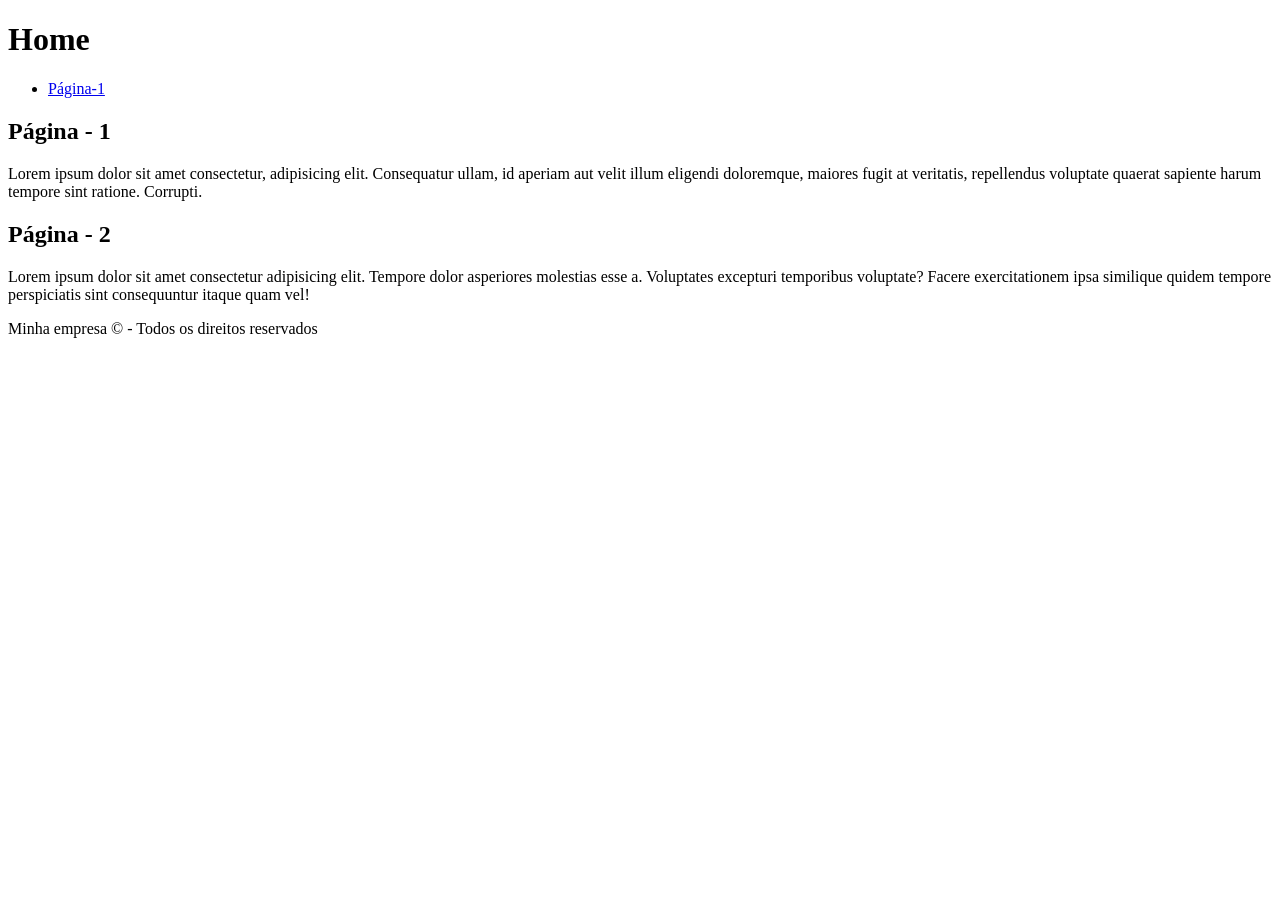
==== index.html @ 3f570d57 "feat : Refatoramos a página index com tags semânticas e criamos hiperligação com a página1." ====
<!DOCTYPE html>
<html lang="pt-br">
<head>
	<meta charset="UTF-8">
	<meta name="viewport" content="width=device-width, initial-scale=1.0">
	<title>Home</title>
</head>
<body>
	
	<header>
		<h1>Home</h1>
		<nav>
			<ul>
				<li><a href="./pagina1.html">	Página-1 </a></li>
			</ul>
		</nav>
	</header>

	<main>
		<section>
			<h2>Página - 1</h2>
			<p>Lorem ipsum dolor sit amet consectetur, adipisicing elit. Consequatur ullam, id aperiam aut velit illum eligendi doloremque, maiores fugit at veritatis, repellendus voluptate quaerat sapiente harum tempore sint ratione. Corrupti.</p>
			<a href="./pagina1.html"></a>
		</section>

		<section>
			<h2>Página - 2</h2>
			<p>Lorem ipsum dolor sit amet consectetur adipisicing elit. Tempore dolor asperiores molestias esse a. Voluptates excepturi temporibus voluptate? Facere exercitationem ipsa similique quidem tempore perspiciatis sint consequuntur itaque quam vel!</p>
			<a href="./paginas/pagina2.html"></a>
		</section>
	</main>

	<footer>
		<p>Minha empresa &copy; - Todos os direitos reservados</p>
	</footer>
</body>
</html>
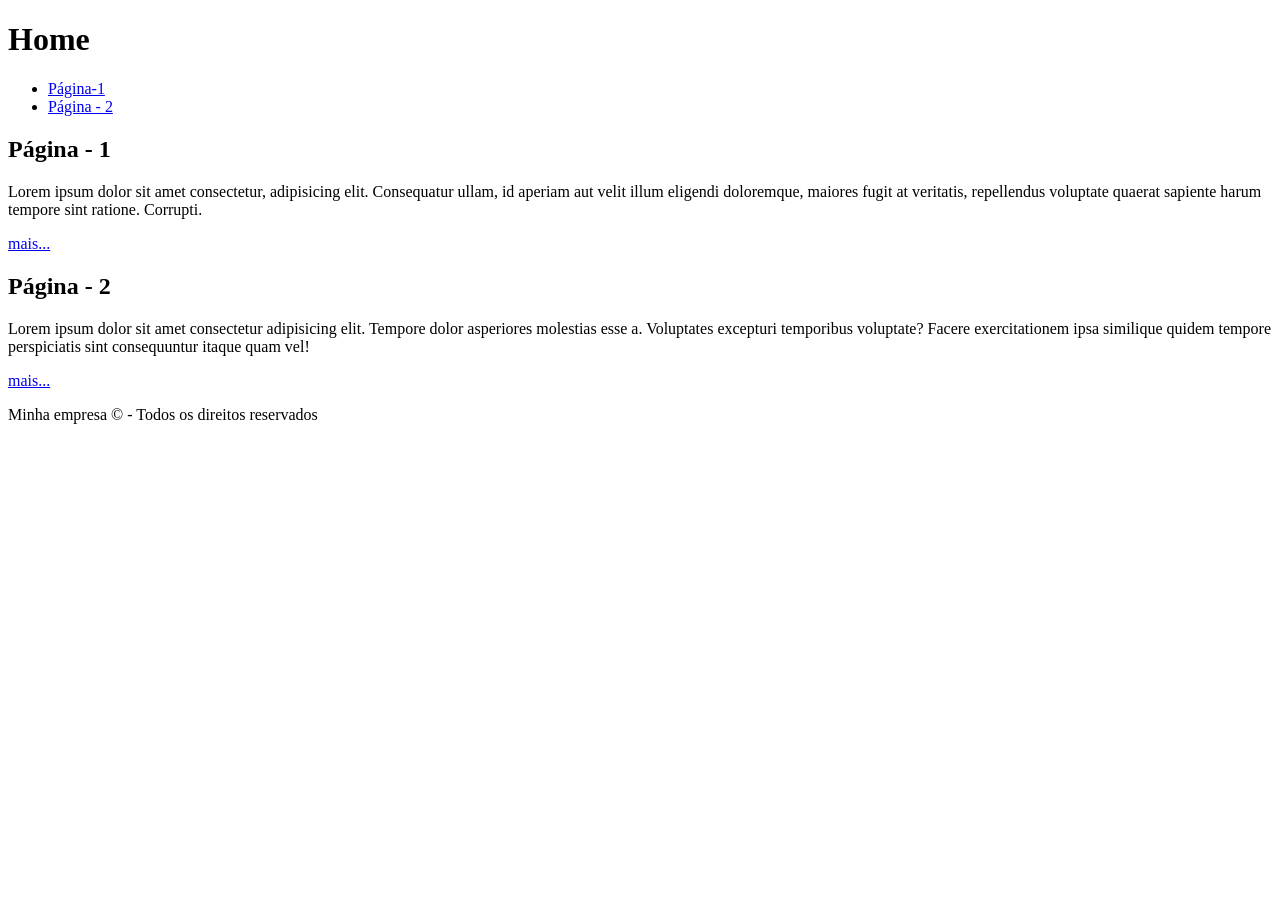
==== commit 7ee0b81f: "feat: Refatoração da página 1, criação e estruturação da página 2" ====
--- a/index.html
+++ b/index.html
@@ -11,7 +11,8 @@
 		<h1>Home</h1>
 		<nav>
 			<ul>
-				<li><a href="./pagina1.html">	Página-1 </a></li>
+				<li><a href="./pagina1.html"> Página-1 </a></li>
+				<li><a href="./paginas/pagina2.html"> Página - 2 </a></li>
 			</ul>
 		</nav>
 	</header>
@@ -20,13 +21,13 @@
 		<section>
 			<h2>Página - 1</h2>
 			<p>Lorem ipsum dolor sit amet consectetur, adipisicing elit. Consequatur ullam, id aperiam aut velit illum eligendi doloremque, maiores fugit at veritatis, repellendus voluptate quaerat sapiente harum tempore sint ratione. Corrupti.</p>
-			<a href="./pagina1.html"></a>
+			<a href="./pagina1.html">mais...</a>
 		</section>
 
 		<section>
 			<h2>Página - 2</h2>
 			<p>Lorem ipsum dolor sit amet consectetur adipisicing elit. Tempore dolor asperiores molestias esse a. Voluptates excepturi temporibus voluptate? Facere exercitationem ipsa similique quidem tempore perspiciatis sint consequuntur itaque quam vel!</p>
-			<a href="./paginas/pagina2.html"></a>
+			<a href="./paginas/pagina2.html">mais...</a>
 		</section>
 	</main>
 
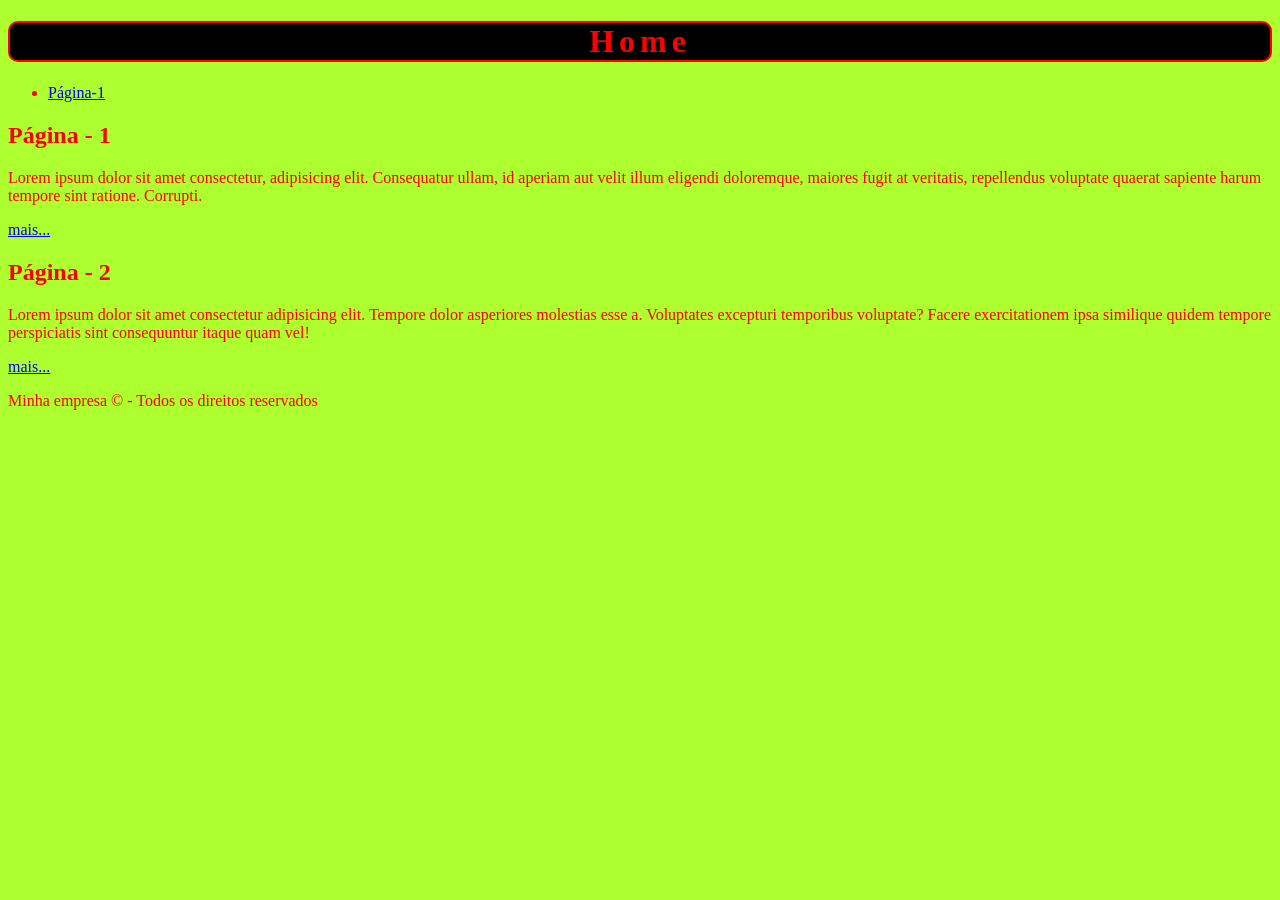
==== commit 1a86779c: "feat: limpando o projeto do css inline e interno." ====
--- a/index.html
+++ b/index.html
@@ -1,38 +1,54 @@
 <!DOCTYPE html>
 <html lang="pt-br">
-<head>
-	<meta charset="UTF-8">
-	<meta name="viewport" content="width=device-width, initial-scale=1.0">
-	<title>Home</title>
-</head>
-<body>
-	
-	<header>
-		<h1>Home</h1>
-		<nav>
-			<ul>
-				<li><a href="./pagina1.html"> Página-1 </a></li>
-				<li><a href="./paginas/pagina2.html"> Página - 2 </a></li>
-			</ul>
-		</nav>
-	</header>
+  <head>
+    <meta charset="UTF-8" />
+    <meta name="viewport" content="width=device-width, initial-scale=1.0" />
+    <title>Home</title>
 
-	<main>
-		<section>
-			<h2>Página - 1</h2>
-			<p>Lorem ipsum dolor sit amet consectetur, adipisicing elit. Consequatur ullam, id aperiam aut velit illum eligendi doloremque, maiores fugit at veritatis, repellendus voluptate quaerat sapiente harum tempore sint ratione. Corrupti.</p>
-			<a href="./pagina1.html">mais...</a>
-		</section>
+    <style>
+      h1{
+        border: 2px solid red;
+        background-color: blue !importantfeat;
+      }
+    </style>
+  </head>
+  <body style="background-color: greenyellow;color:red;">
+		
+		<header>
+			<h1 style="text-align: center;background-color: black;border-radius: 10px;letter-spacing: 5px;">Home</h1>
+			<nav>
+				<ul>
+					<li> <a href="./pagina1.html">  Página-1  </a> </li>
+				</ul>
+			</nav>
+		</header>
 
-		<section>
-			<h2>Página - 2</h2>
-			<p>Lorem ipsum dolor sit amet consectetur adipisicing elit. Tempore dolor asperiores molestias esse a. Voluptates excepturi temporibus voluptate? Facere exercitationem ipsa similique quidem tempore perspiciatis sint consequuntur itaque quam vel!</p>
-			<a href="./paginas/pagina2.html">mais...</a>
-		</section>
-	</main>
+    <main>
+      <section>
+        <h2>Página - 1</h2>
+        <p>
+          Lorem ipsum dolor sit amet consectetur, adipisicing elit. Consequatur
+          ullam, id aperiam aut velit illum eligendi doloremque, maiores fugit
+          at veritatis, repellendus voluptate quaerat sapiente harum tempore
+          sint ratione. Corrupti.
+        </p>
+        <a href="./pagina1.html">mais...</a>
+      </section>
 
-	<footer>
-		<p>Minha empresa &copy; - Todos os direitos reservados</p>
-	</footer>
-</body>
-</html>+      <section>
+        <h2>Página - 2</h2>
+        <p>
+          Lorem ipsum dolor sit amet consectetur adipisicing elit. Tempore dolor
+          asperiores molestias esse a. Voluptates excepturi temporibus
+          voluptate? Facere exercitationem ipsa similique quidem tempore
+          perspiciatis sint consequuntur itaque quam vel!
+        </p>
+        <a href="./paginas/pagina2.html">mais...</a>
+      </section>
+    </main>
+
+    <footer>
+      <p>Minha empresa &copy; - Todos os direitos reservados</p>
+    </footer>
+  </body>
+</html>
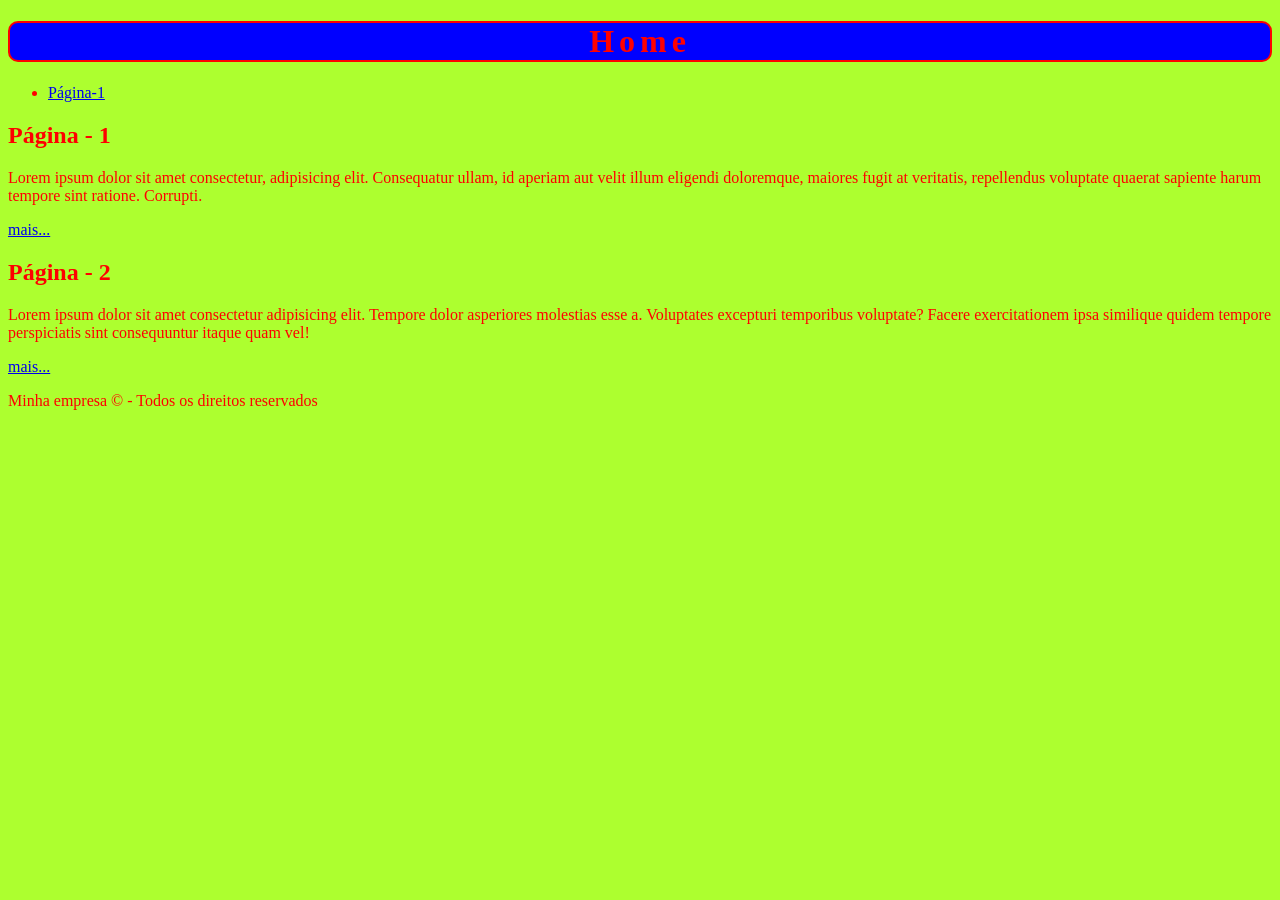
==== commit 5bbc9aed: "feat: limpando o projeto do css inline e interno." ====
--- a/index.html
+++ b/index.html
@@ -8,7 +8,7 @@
     <style>
       h1{
         border: 2px solid red;
-        background-color: blue !importantfeat;
+        background-color: blue !important;
       }
     </style>
   </head>
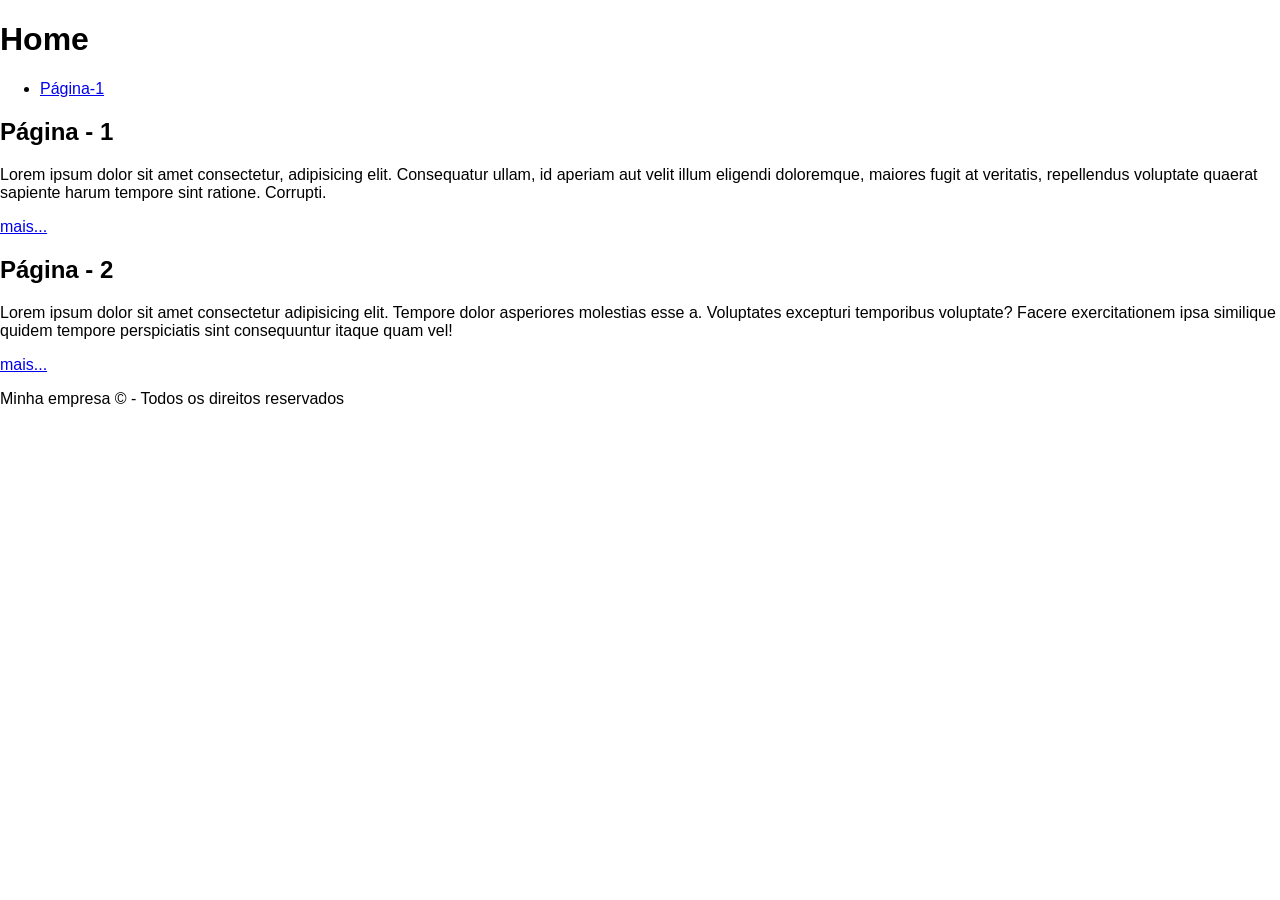
==== commit 43088e5e: "feat: introdução ao CSS3" ====
--- a/index.html
+++ b/index.html
@@ -4,18 +4,11 @@
     <meta charset="UTF-8" />
     <meta name="viewport" content="width=device-width, initial-scale=1.0" />
     <title>Home</title>
-
-    <style>
-      h1{
-        border: 2px solid red;
-        background-color: blue !important;
-      }
-    </style>
+    <link rel="stylesheet" href="css/style.css">
   </head>
-  <body style="background-color: greenyellow;color:red;">
-		
+	
 		<header>
-			<h1 style="text-align: center;background-color: black;border-radius: 10px;letter-spacing: 5px;">Home</h1>
+			<h1>Home</h1>
 			<nav>
 				<ul>
 					<li> <a href="./pagina1.html">  Página-1  </a> </li>
--- a/css/style.css
+++ b/css/style.css
@@ -0,0 +1,6 @@
+/* TEXTO */
+body{
+    font-family: 'Segoe UI', Tahoma, Geneva, Verdana, sans-serif;
+    margin: 0;
+    font-size: 16px;
+}
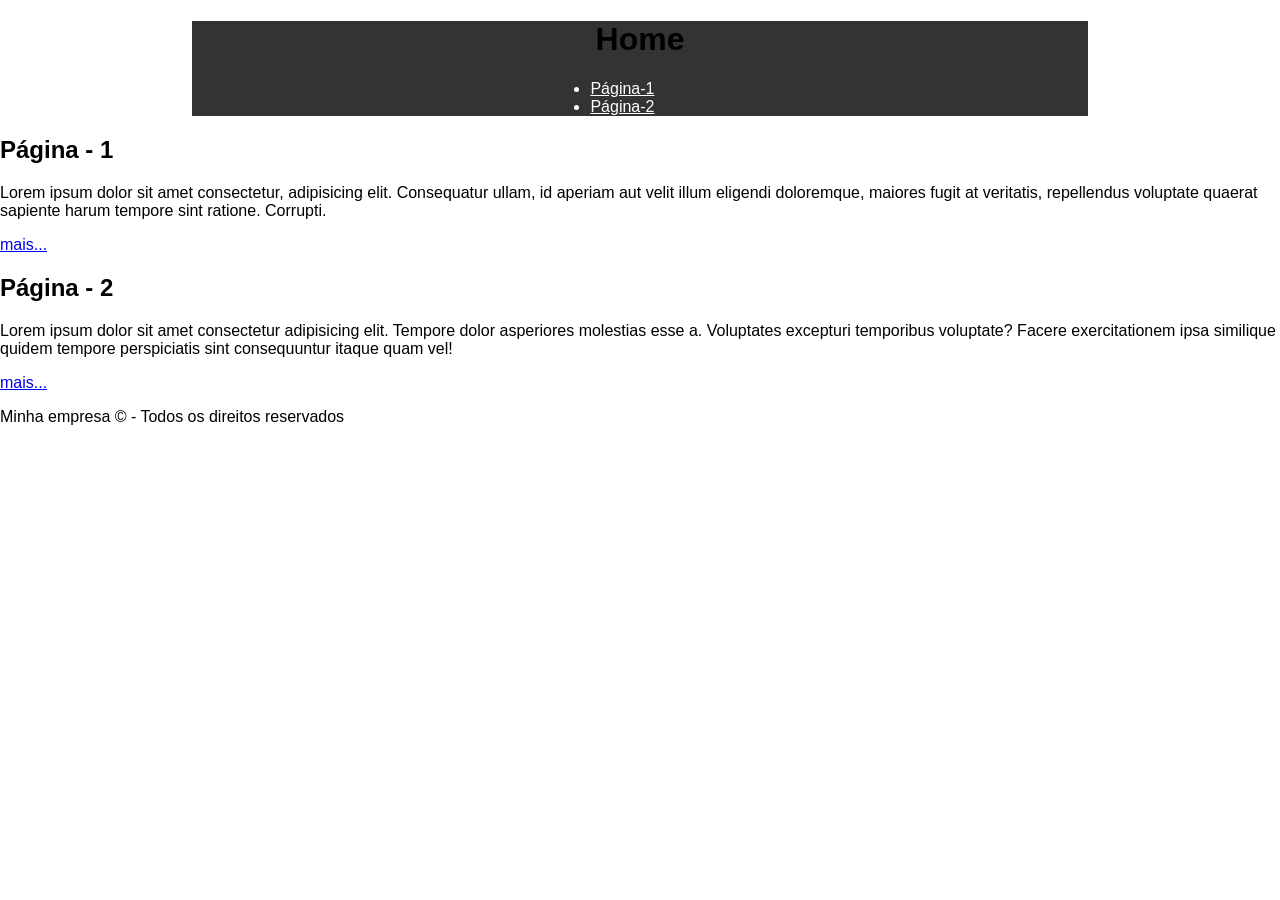
==== commit c8f52bc6: "feat: atualização no css" ====
--- a/index.html
+++ b/index.html
@@ -11,7 +11,8 @@
 			<h1>Home</h1>
 			<nav>
 				<ul>
-					<li> <a href="./pagina1.html">  Página-1  </a> </li>
+					<li> <a href="pagina1.html">  Página-1  </a> </li>
+          <li> <a href="./paginas/pagina2.html">Página-2</a> </li>
 				</ul>
 			</nav>
 		</header>
--- a/css/style.css
+++ b/css/style.css
@@ -1,6 +1,22 @@
-/* TEXTO */
 body{
     font-family: 'Segoe UI', Tahoma, Geneva, Verdana, sans-serif;
     margin: 0;
     font-size: 16px;
+}
+
+header{
+    background-color: #333;
+    margin: 0 auto; 
+    width: 70%;
+}
+h1{
+    text-align: center;
+}
+nav{
+    color: white;
+    margin: 0 auto;
+    width: 20%;
+}
+nav a{
+    color: white;
 }
